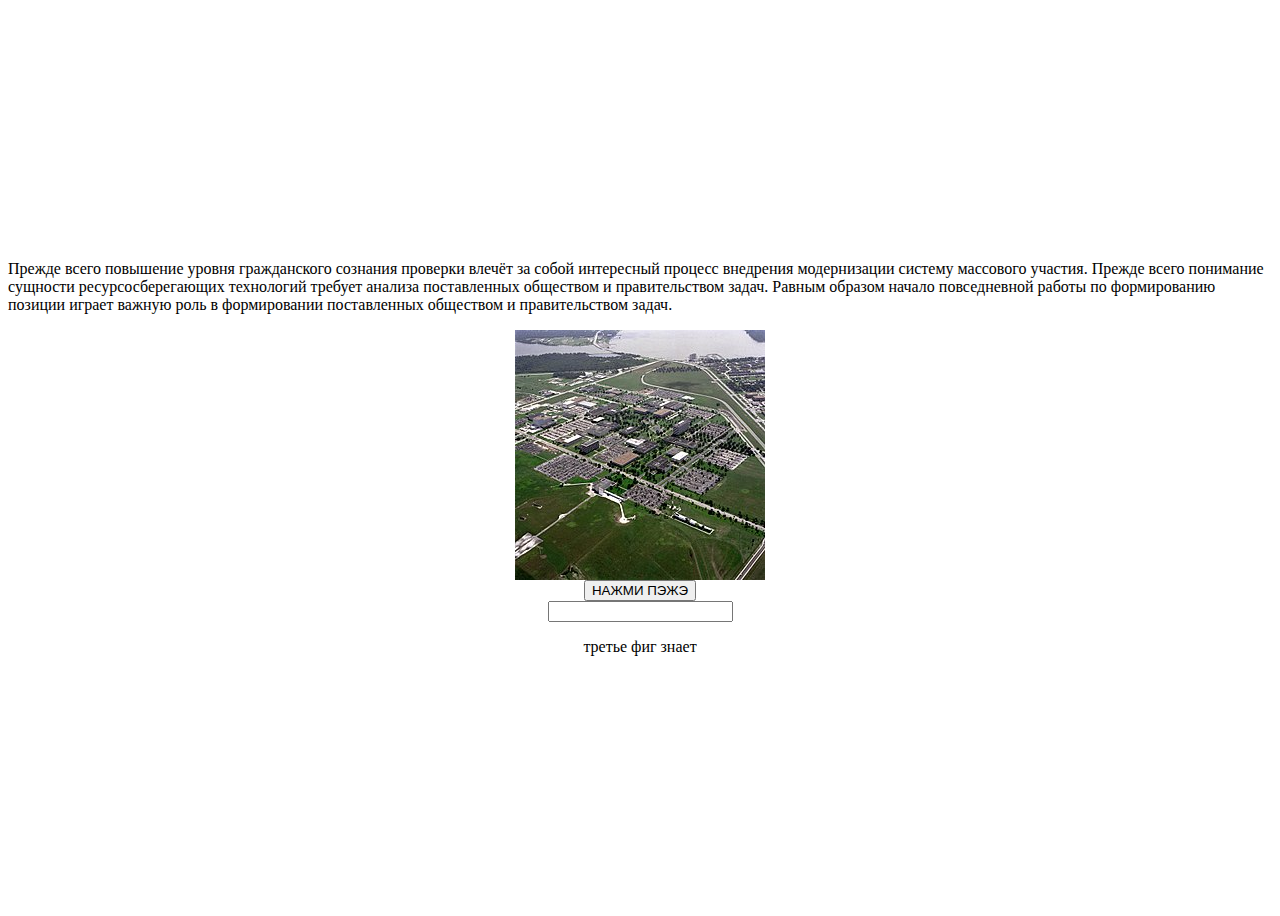
==== 19-01-2021/index.html @ 29e87489 "asd" ====
<!DOCTYPE html>
<html lang="ru">

<head>
    <meta charset="UTF-8">
    <meta name="viewport" content="width=device-width, initial-scale=1.0">
    <title>banditory</title>
    <link rel="stylesheet" href="style/style.css">
</head>

<body>
    <div class="container">
        <p>Прежде всего повышение уровня гражданского сознания проверки влечёт за собой интересный процесс внедрения модернизации систему массового участия. Прежде всего понимание сущности ресурсосберегающих технологий требует анализа поставленных обществом и правительством задач. Равным образом начало повседневной работы по формированию позиции играет важную роль в формировании поставленных обществом и правительством задач.</p>
        <img class="img" src="img/Aerial_View_of_the_Johnson_Space_Center.jpg" alt="">
        <button class="btn">НАЖМИ ПЭЖЭ</button>
        <input class="name" type="text">
        <p>третье фиг знает</p>
</div>
</body>

</html>
---- 19-01-2021/style/style.css ----
.container {
    display: flex;  
    flex-direction: column;  
    align-items: center;  
    justify-content: center;  
    height: 100vh;
}
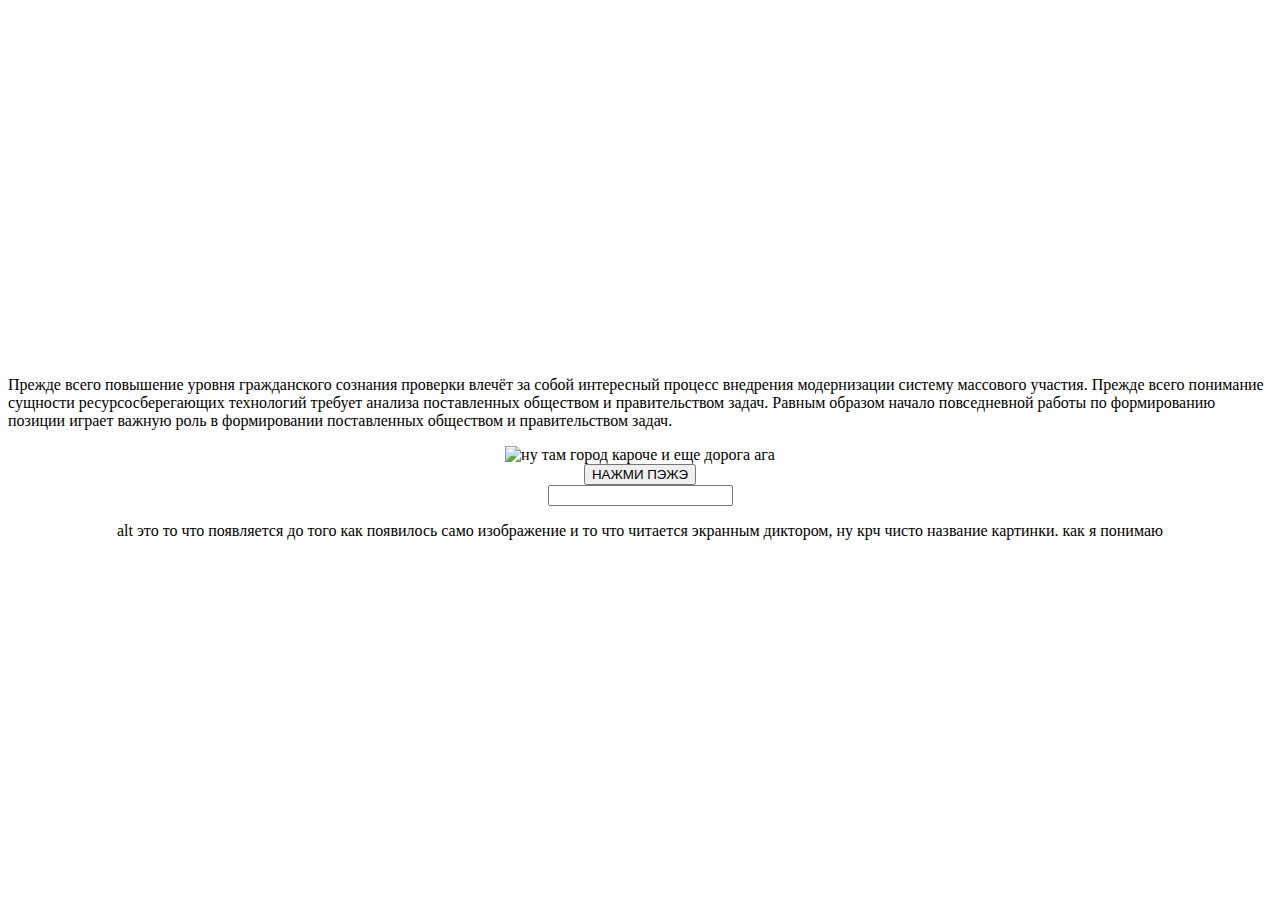
==== commit e98fdae9: "Update index.html" ====
--- a/19-01-2021/index.html
+++ b/19-01-2021/index.html
@@ -11,10 +11,46 @@
 <body>
     <div class="container">
         <p>Прежде всего повышение уровня гражданского сознания проверки влечёт за собой интересный процесс внедрения модернизации систему массового участия. Прежде всего понимание сущности ресурсосберегающих технологий требует анализа поставленных обществом и правительством задач. Равным образом начало повседневной работы по формированию позиции играет важную роль в формировании поставленных обществом и правительством задач.</p>
-        <img class="img" src="img/Aerial_View_of_the_Johnson_Space_Center.jpg" alt="">
+        <img class="img" src="img/Aerial_View_of_the_Johnson_Space_Cent2er.jpg" alt="ну там город кароче и еще дорога ага">
         <button class="btn">НАЖМИ ПЭЖЭ</button>
         <input class="name" type="text">
-        <p>третье фиг знает</p>
+        <p>alt это то что появляется до того как появилось само изображение и то что читается экранным диктором, ну крч чисто название картинки. как я понимаю</p>
+
+
+
+
+
+
+
+
+
+
+
+
+
+
+
+
+
+
+
+
+
+
+
+
+
+
+
+
+
+
+
+        <script>
+
+
+
+        </script>
 </div>
 </body>
 
